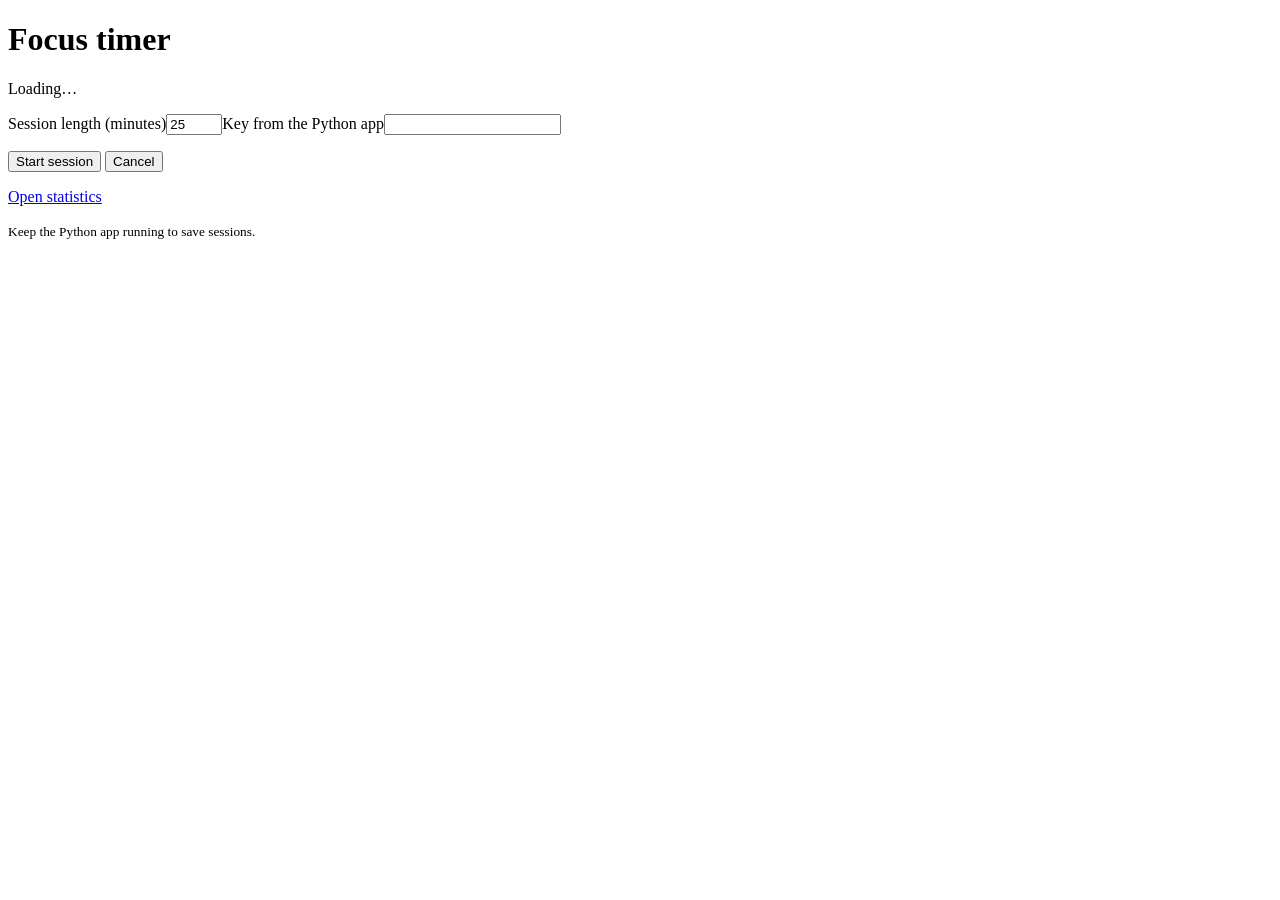
==== extension/popup.html @ b0ed7196 "Simplify wording and add browser run instructions" ====
<!doctype html><html lang="en"><head><meta charset="utf-8"><title>Focus timer</title><link rel="stylesheet" href="popup.css"></head><body><h1>Focus timer</h1><p id="status" role="status">Loading…</p><label for="minutes">Session length (minutes)</label><input id="minutes" type="number" min="1" max="180" value="25"><label for="key">Key from the Python app</label><input id="key" type="password" autocomplete="off"><p><button id="start">Start session</button> <button id="cancel">Cancel</button></p><p><a href="http://127.0.0.1:5050" target="_blank" rel="noopener">Open statistics</a></p><small>Keep the Python app running to save sessions.</small><script src="popup.js"></script></body></html>
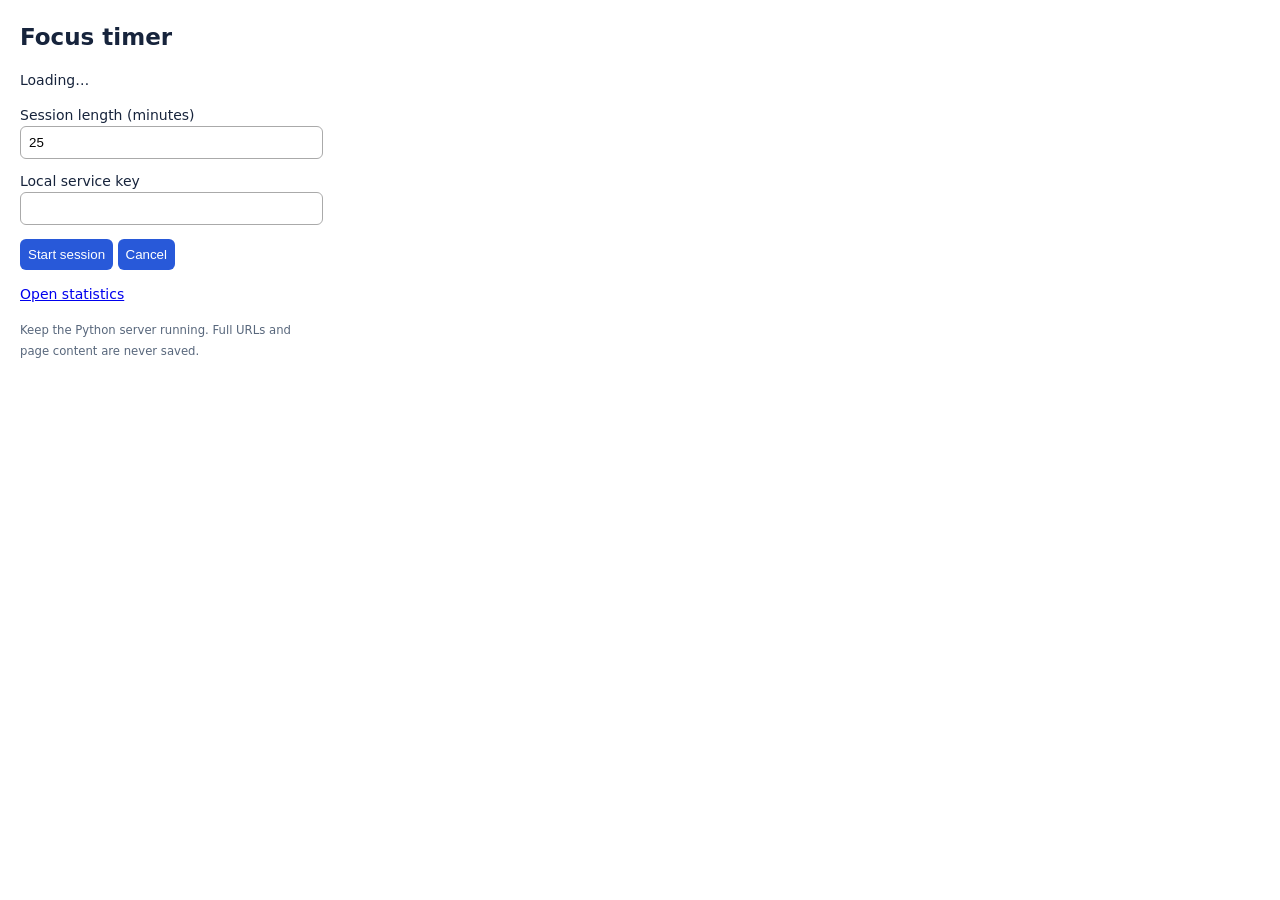
==== commit 8eb726c9: "Build dev productivity extension with setup instructions and checks" ====
--- a/extension/popup.html
+++ b/extension/popup.html
@@ -1 +1 @@
-<!doctype html><html lang="en"><head><meta charset="utf-8"><title>Focus timer</title><link rel="stylesheet" href="popup.css"></head><body><h1>Focus timer</h1><p id="status" role="status">Loading…</p><label for="minutes">Session length (minutes)</label><input id="minutes" type="number" min="1" max="180" value="25"><label for="key">Key from the Python app</label><input id="key" type="password" autocomplete="off"><p><button id="start">Start session</button> <button id="cancel">Cancel</button></p><p><a href="http://127.0.0.1:5050" target="_blank" rel="noopener">Open statistics</a></p><small>Keep the Python app running to save sessions.</small><script src="popup.js"></script></body></html>
+<!doctype html><html lang="en"><head><meta charset="utf-8"><title>Focus timer</title><link rel="stylesheet" href="popup.css"></head><body><h1>Focus timer</h1><p id="status" role="status">Loading…</p><label for="minutes">Session length (minutes)</label><input id="minutes" type="number" min="1" max="180" value="25"><label for="key">Local service key</label><input id="key" type="password" autocomplete="off"><p><button id="start">Start session</button> <button id="cancel">Cancel</button></p><p><a href="http://127.0.0.1:5050" target="_blank" rel="noopener">Open statistics</a></p><small>Keep the Python server running. Full URLs and page content are never saved.</small><script src="popup.js"></script></body></html>
--- a/extension/popup.css
+++ b/extension/popup.css
@@ -0,0 +1 @@
+body{width:300px;margin:20px;font:14px/1.5 system-ui;color:#17243c}h1{font-size:23px}label{display:block;margin-top:12px}input{width:95%;padding:8px;border:1px solid #aaa;border-radius:6px}button{padding:8px;border:0;border-radius:6px;background:#2859d9;color:white;cursor:pointer}small{color:#58677c}
